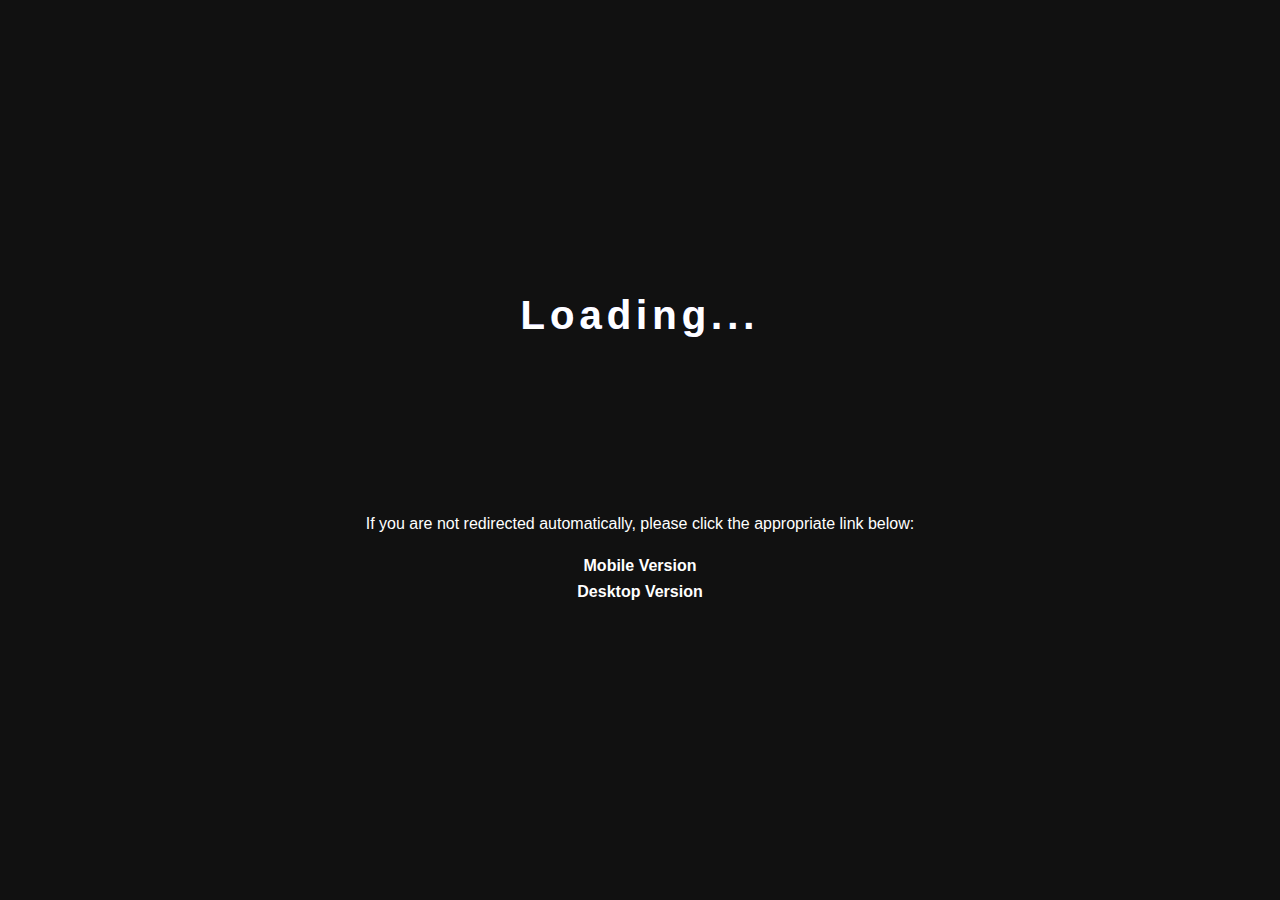
==== index.html @ 5cfe03f5 "te" ====
<!DOCTYPE html>
<html lang="en">
<head>
    <meta charset="UTF-8">
    <meta name="viewport" content="width=device-width, initial-scale=1.0">
    <link rel="stylesheet" href="./pages/files/assets/styles/glitch.css">
    <link rel="icon" type="image/x-icon" href="./pages/files/assets/assets/favicon.png">
    <link rel="stylesheet" href="./pages/files/assets/styles/indexstyle.css">
    <title>Device Redirect</title>
    <script>
        document.addEventListener("DOMContentLoaded", function() {
            function redirectBasedOnDevice() {
                function isMobileDevice() {
                    return /Android|webOS|iPhone|iPad|iPod|BlackBerry|IEMobile|Opera Mini/i.test(navigator.userAgent);
                }

                const targetPage = isMobileDevice() ? "./pages/main.html" : "./pages/main.html";
                const delay = Math.floor(Math.random() * (5000 - 3000 + 1)) + 3000;
                setTimeout(() => {
                    window.location.href = targetPage;
                }, delay);
            }

            redirectBasedOnDevice();
        });
    </script>
</head>
<body>
    <div class="loader">
        <div data-glitch="Loading..." class="glitch">Loading...</div>
    </div>
    <div class="links">
        <p>If you are not redirected automatically, please click the appropriate link below:</p>
        <ul>
            <li><a href="./pages/main.html">Mobile Version</a></li>
            <li><a href="./pages/main.html">Desktop Version</a></li>
        </ul>
    </div>
</body>
</html>
---- pages/files/assets/styles/glitch.css ----
.glitch {
    position: relative;
    font-size: 25px;
    font-weight: 700;
    line-height: 1.2;
    color: #fff;
    letter-spacing: 5px;
    z-index: 1;
    animation: shift 1s ease-in-out infinite alternate;
  }
  
  .glitch:before,
  .glitch:after {
    display: block;
    content: attr(data-glitch);
    position: absolute;
    top: 0;
    left: 0;
    opacity: 0.8;
  }
  
  .glitch:before {
    animation: glitch 0.4s cubic-bezier(0.25, 0.46, 0.45, 0.94) both infinite;
    color: #8b00ff;
    z-index: -1;
  }
  
  .glitch:after {
    animation: glitch 0.4s cubic-bezier(0.25, 0.46, 0.45, 0.94) reverse both infinite;
    color: #00e571;
    z-index: -2;
  }
  
  @keyframes glitch {
    0% {
      transform: translate(0);
    }
  
    20% {
      transform: translate(-3px, 3px);
    }
  
    40% {
      transform: translate(-3px, -3px);
    }
  
    60% {
      transform: translate(3px, 3px);
    }
  
    80% {
      transform: translate(3px, -3px);
    }
  
    to {
      transform: translate(0);
    }
  }
  
  @keyframes shift {
    0%, 40%, 44%, 58%, 61%, 65%, 69%, 73%, 100% {
      transform: skewX(0deg);
    }
  
    41% {
      transform: skewX(10deg);
    }
  
    42% {
      transform: skewX(-10deg);
    }
  
    59% {
      transform: skewX(40deg) skewY(10deg);
    }
  
    60% {
      transform: skewX(-40deg) skewY(-10deg);
    }
  
    63% {
      transform: skewX(10deg) skewY(-5deg);
    }
  
    70% {
      transform: skewX(-50deg) skewY(-20deg);
    }
  
    71% {
      transform: skewX(10deg) skewY(-10deg);
    }
  }
---- pages/files/assets/styles/indexstyle.css ----
body, html {
    margin: 0;
    padding: 0;
    width: 100%;
    height: 100%;
    display: flex;
    justify-content: center;
    align-items: center;
    flex-direction: column;
    font-family: Arial, sans-serif;
    background-color: #111;
    color: #fff;
}

.loader {
    display: flex;
    flex-direction: column;
    align-items: center;
    text-align: center;
}

.glitch {
    font-size: 2.5rem;
    margin: 0;
}

.loader + p {
    margin-top: 2rem;
}

ul {
    list-style: none;
    padding: 0;
    margin: 1.5rem 0 0;
    text-align: center;
}

ul li {
    margin: 0.5rem 0;
}

ul li a {
    color: white;
    text-decoration: none;
    font-size: 1rem;
    font-weight: bold;
    transition: color 0.3s ease;
}

ul li a:hover {
    color: #ff3e3e;
}

.links {
    margin-top: 10rem;
}
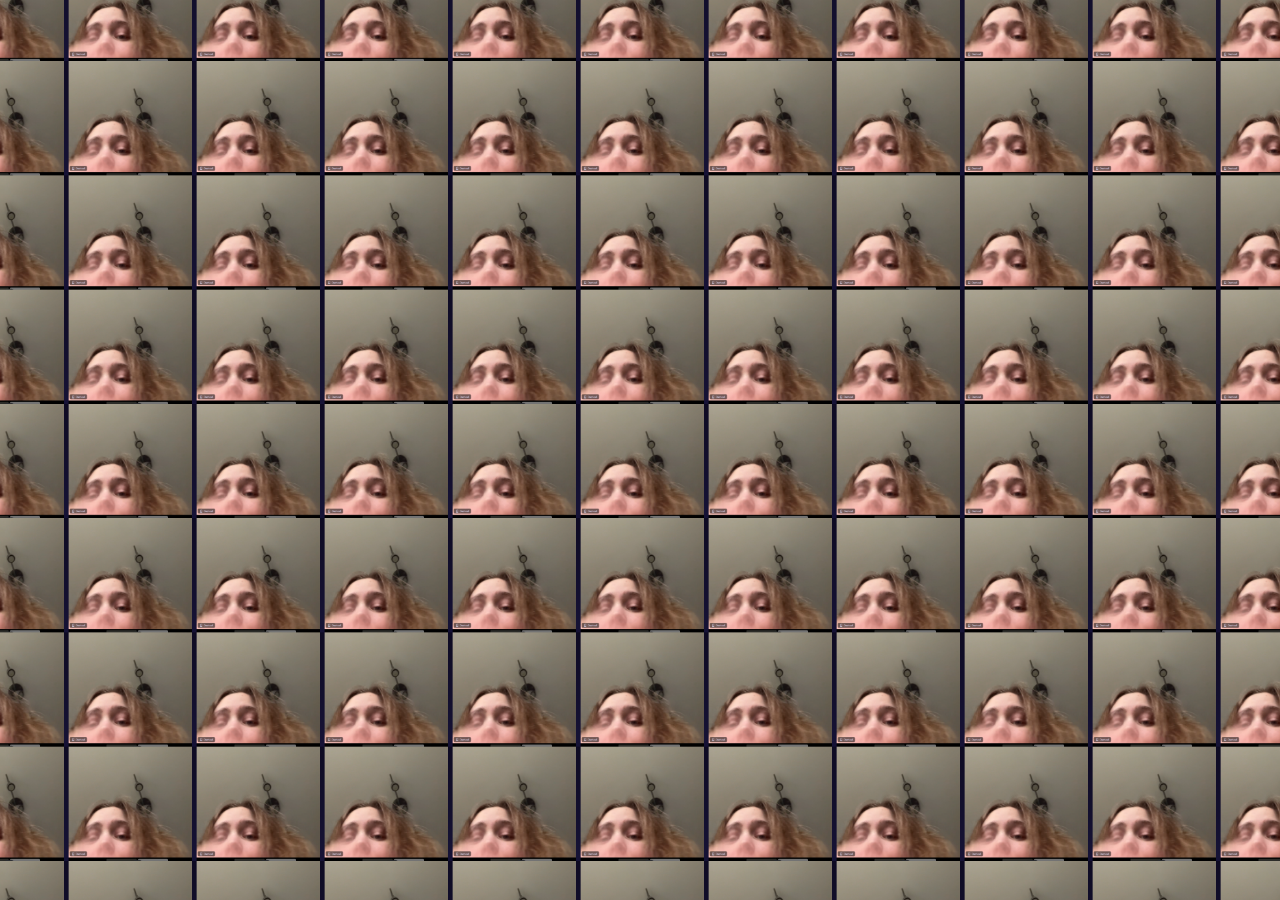
==== commit ccdf2410: "dsa" ====
--- a/index.html
+++ b/index.html
@@ -3,38 +3,10 @@
 <head>
     <meta charset="UTF-8">
     <meta name="viewport" content="width=device-width, initial-scale=1.0">
-    <link rel="stylesheet" href="./pages/files/assets/styles/glitch.css">
-    <link rel="icon" type="image/x-icon" href="./pages/files/assets/assets/favicon.png">
-    <link rel="stylesheet" href="./pages/files/assets/styles/indexstyle.css">
-    <title>Device Redirect</title>
-    <script>
-        document.addEventListener("DOMContentLoaded", function() {
-            function redirectBasedOnDevice() {
-                function isMobileDevice() {
-                    return /Android|webOS|iPhone|iPad|iPod|BlackBerry|IEMobile|Opera Mini/i.test(navigator.userAgent);
-                }
-
-                const targetPage = isMobileDevice() ? "./pages/main.html" : "./pages/main.html";
-                const delay = Math.floor(Math.random() * (5000 - 3000 + 1)) + 3000;
-                setTimeout(() => {
-                    window.location.href = targetPage;
-                }, delay);
-            }
-
-            redirectBasedOnDevice();
-        });
-    </script>
+    <link rel="stylesheet" href="/styles.css">
+    <title>foggyzeus.com</title>
 </head>
 <body>
-    <div class="loader">
-        <div data-glitch="Loading..." class="glitch">Loading...</div>
-    </div>
-    <div class="links">
-        <p>If you are not redirected automatically, please click the appropriate link below:</p>
-        <ul>
-            <li><a href="./pages/main.html">Mobile Version</a></li>
-            <li><a href="./pages/main.html">Desktop Version</a></li>
-        </ul>
-    </div>
+
 </body>
 </html>
--- a/styles.css
+++ b/styles.css
@@ -0,0 +1,6 @@
+body{
+    background-image: url(media/mollie.png);
+    background-size:contain;
+    background-size: 10%;
+    background-position: center;
+}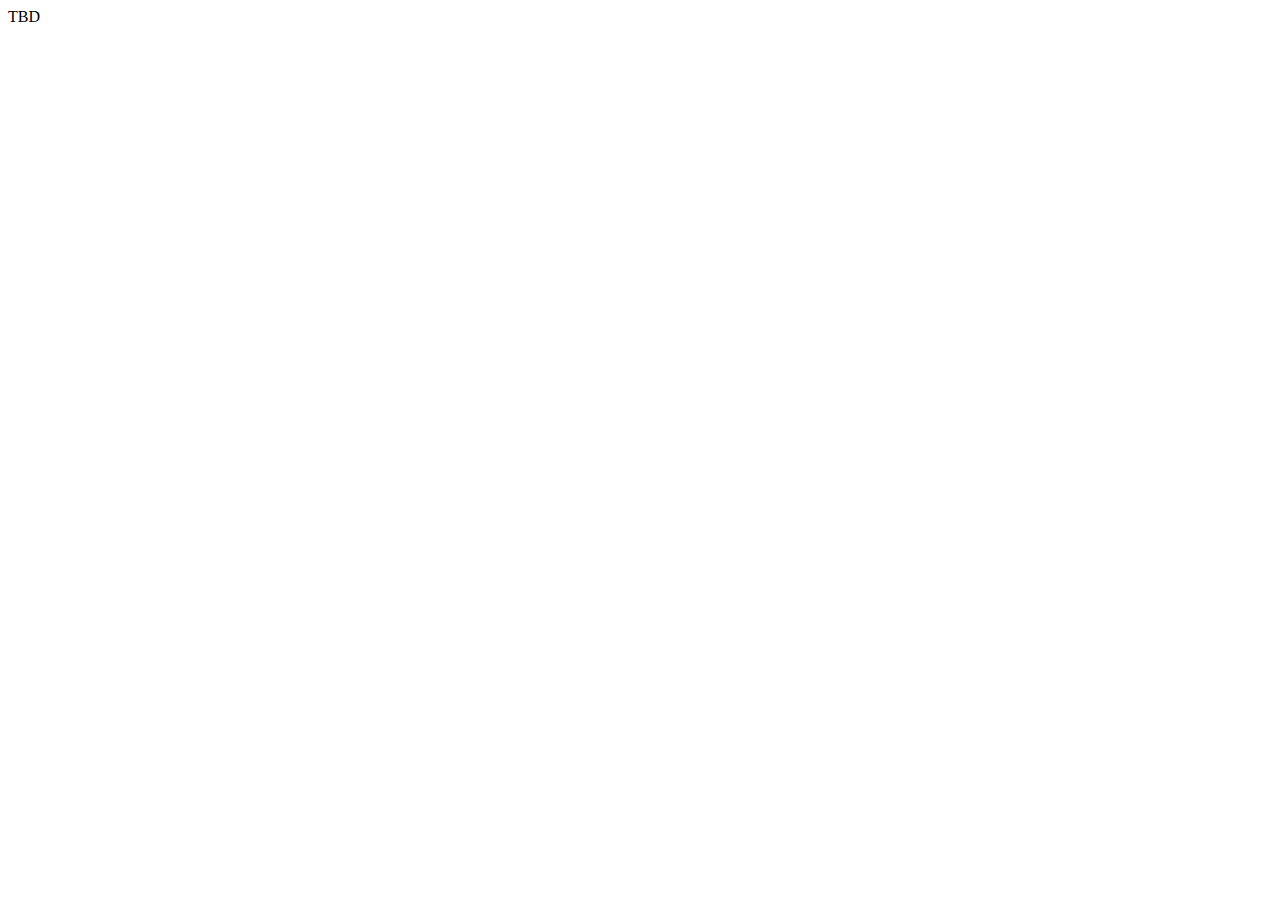
==== commit 2f44ab49: "jsajdsajdoiasjidjasoidjsao" ====
--- a/index.html
+++ b/index.html
@@ -4,9 +4,9 @@
     <meta charset="UTF-8">
     <meta name="viewport" content="width=device-width, initial-scale=1.0">
     <link rel="stylesheet" href="/styles.css">
-    <title>foggyzeus.com</title>
+    <title>TBD</title>
 </head>
 <body>
-
+    TBD
 </body>
 </html>
